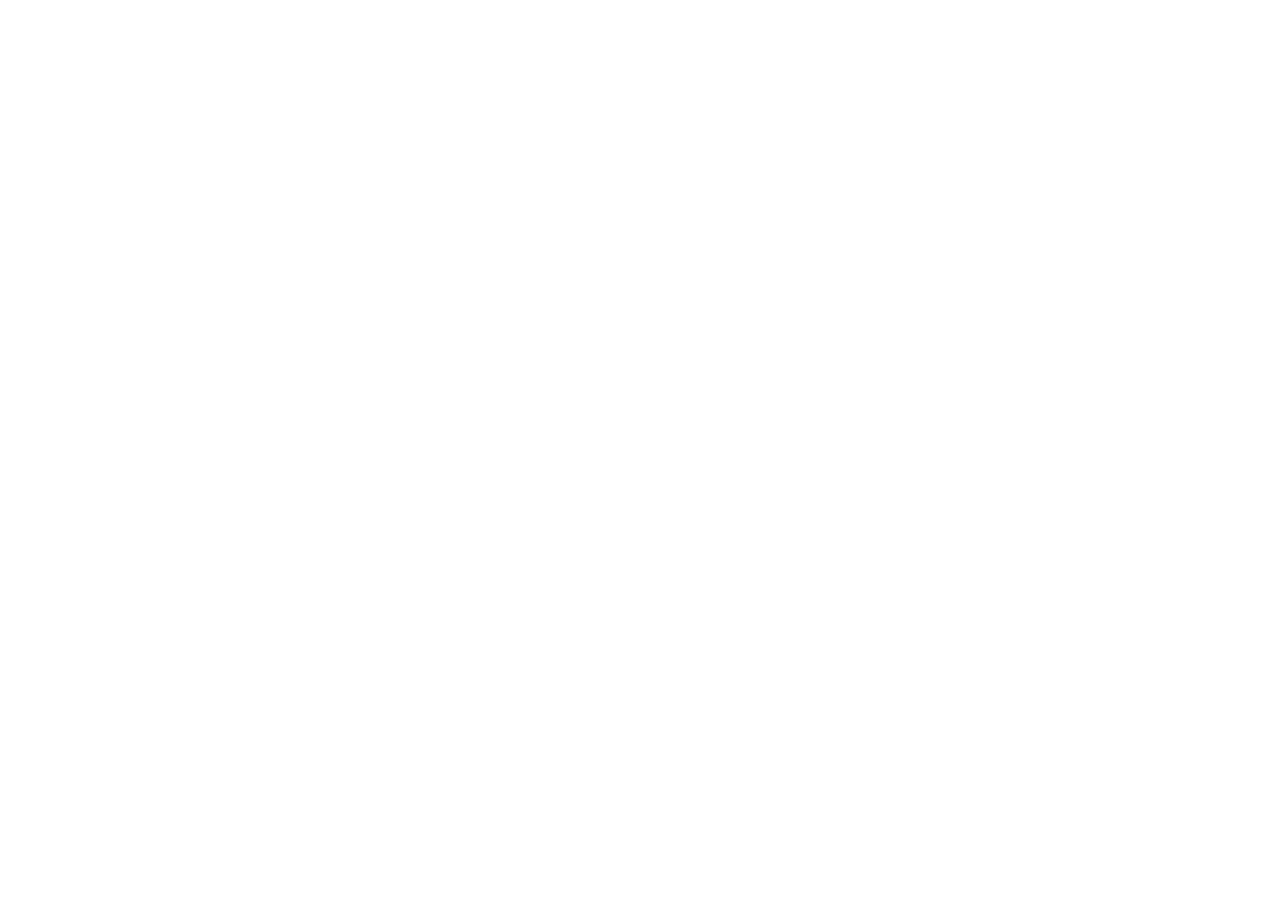
==== index.html @ 343687ed "Initial commit" ====
<!DOCTYPE html>
<html>
  <head>
    <meta charset="utf-8">
    <meta name="viewport" content="width=device-width">
    <title>repl.it</title>
    <link href="style.css" rel="stylesheet" type="text/css" />
  </head>
  <body>
    <script src="script.js"></script>
  </body>
</html>
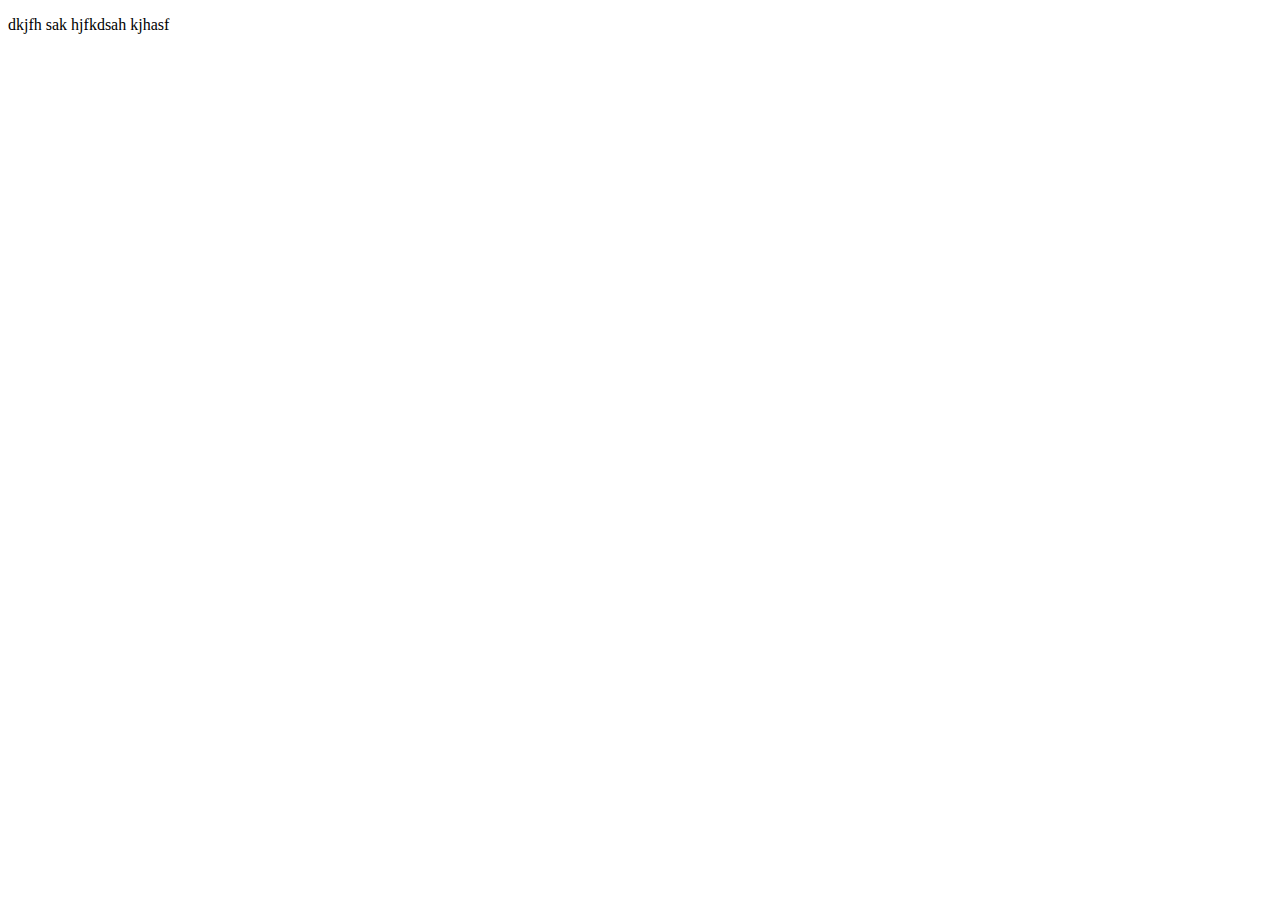
==== commit c7e13b27: "knowing the root where the program flow begins" ====
--- a/index.html
+++ b/index.html
@@ -1,12 +1,16 @@
 <!DOCTYPE html>
 <html>
   <head>
-    <meta charset="utf-8">
-    <meta name="viewport" content="width=device-width">
-    <title>repl.it</title>
+   
     <link href="style.css" rel="stylesheet" type="text/css" />
+  
   </head>
+  
   <body>
+  
     <script src="script.js"></script>
+
+    <p id="demo">dkjfh sak hjfkdsah kjhasf </p>
+  
   </body>
 </html>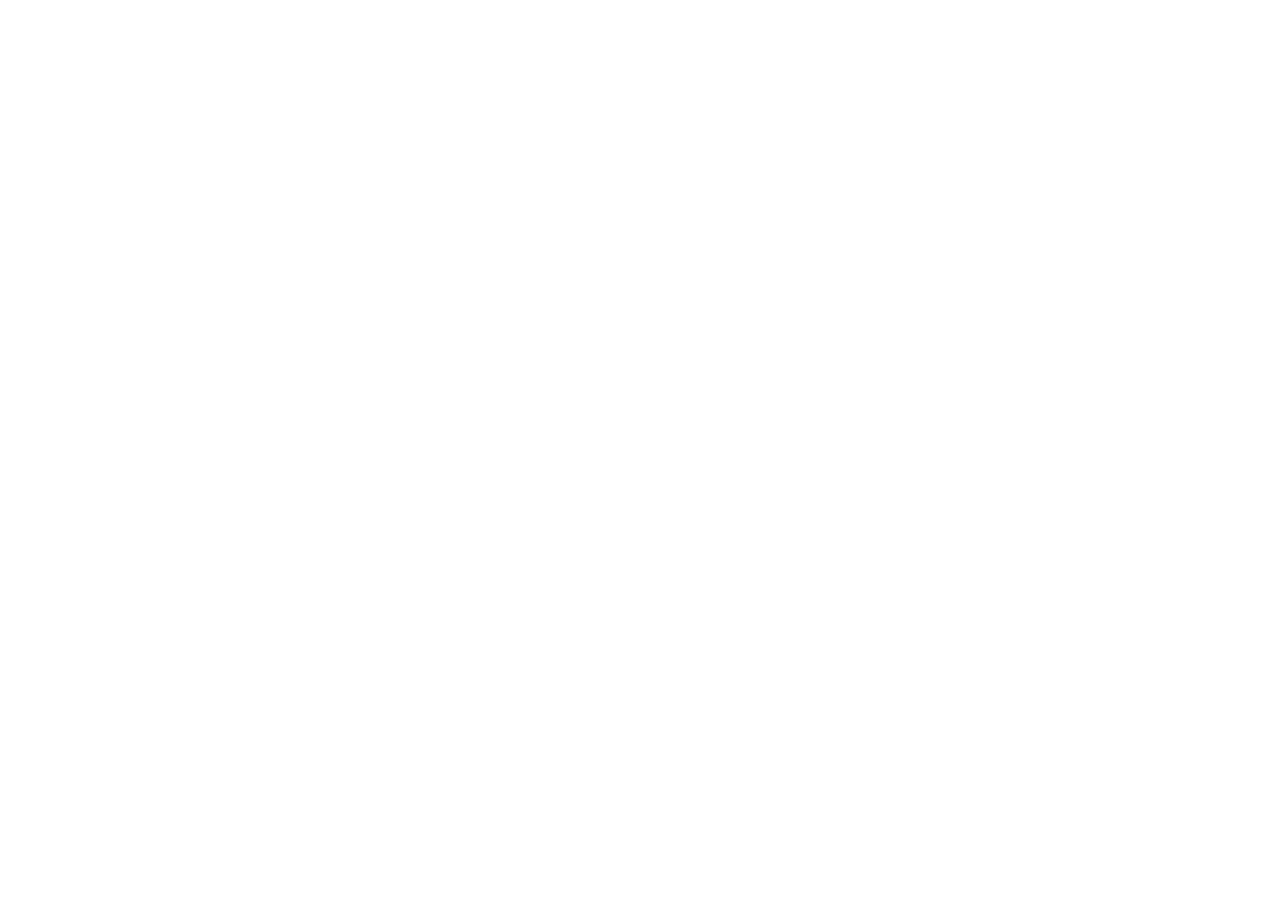
==== commit 806ff16e: "Now working on a project explorer in 25feb directory" ====
--- a/index.html
+++ b/index.html
@@ -3,14 +3,24 @@
   <head>
    
     <link href="style.css" rel="stylesheet" type="text/css" />
+
+    <!-- <script>alert('i am early');</script> -->
   
   </head>
   
   <body>
   
-    <script src="script.js"></script>
+  <div id="body">
+<div id="js-warning">Hey, where's your javascript gone? Please turn it on!</div>
 
-    <p id="demo">dkjfh sak hjfkdsah kjhasf </p>
-  
+    <!-- <script src="js/script.js"></script> -->
+
+    <!-- <iframe src="http://google.com" class="win_dim"></iframe>
+
+    <iframe src="http://google.com" style="height:200px;width:300px;"></iframe> -->
+
+</div>
+
+<script>document.getElementById('js-warning').remove();</script>
   </body>
 </html>--- a/style.css
+++ b/style.css
@@ -0,0 +1,4 @@
+.win_dim {
+  height:200px;
+  width:100px;
+}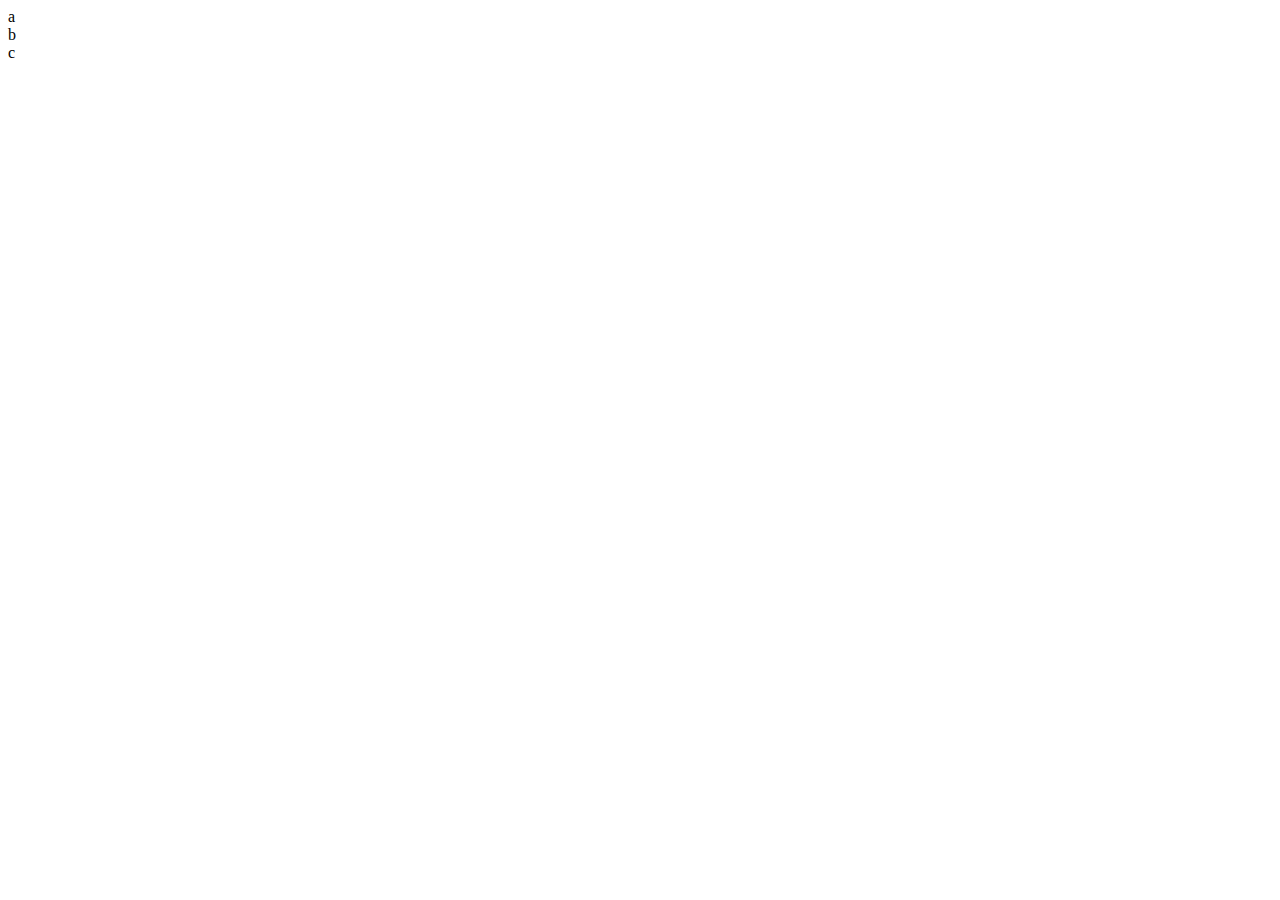
==== commit ca2f20cb: "Project Manager" ====
--- a/index.html
+++ b/index.html
@@ -1,26 +1,38 @@
 <!DOCTYPE html>
+<!-- remember thedoctype, as if you use other files, it will be different -->
 <html>
-  <head>
-   
-    <link href="style.css" rel="stylesheet" type="text/css" />
+<head>
+<title>Amir's Project</title>
 
-    <!-- <script>alert('i am early');</script> -->
-  
-  </head>
-  
-  <body>
-  
-  <div id="body">
-<div id="js-warning">Hey, where's your javascript gone? Please turn it on!</div>
+<link rel="stylesheet" type="text/css" href="https://meyerweb.com/eric/tools/css/reset/reset.css">
 
-    <!-- <script src="js/script.js"></script> -->
+</head>
+<body>
 
-    <!-- <iframe src="http://google.com" class="win_dim"></iframe>
-
-    <iframe src="http://google.com" style="height:200px;width:300px;"></iframe> -->
-
+<div id="explorer" class="section">
+  <div class="item">a</div>
+  <div class="item">b</div>
+  <div class="item">c</div>
+  <div class="item"></div>
+  <div class="item"></div>
+  <div class="item"></div>
+  <div class="item"></div>
+  <div class="item"></div>
+  <div class="item"></div>
+  <div class="item"></div>
+  <div class="item"></div>
+  <div class="item"></div>
+  <div class="item"></div>
+  <div class="item"></div>
+  <div class="item"></div>
+  <div class="item"></div>
+  <div class="item"></div>
+  <div class="item"></div>
+  <div class="item"></div>
+</div>
+<div >
+  <div id="stage"></div>
 </div>
 
-<script>document.getElementById('js-warning').remove();</script>
-  </body>
+</body>
 </html>